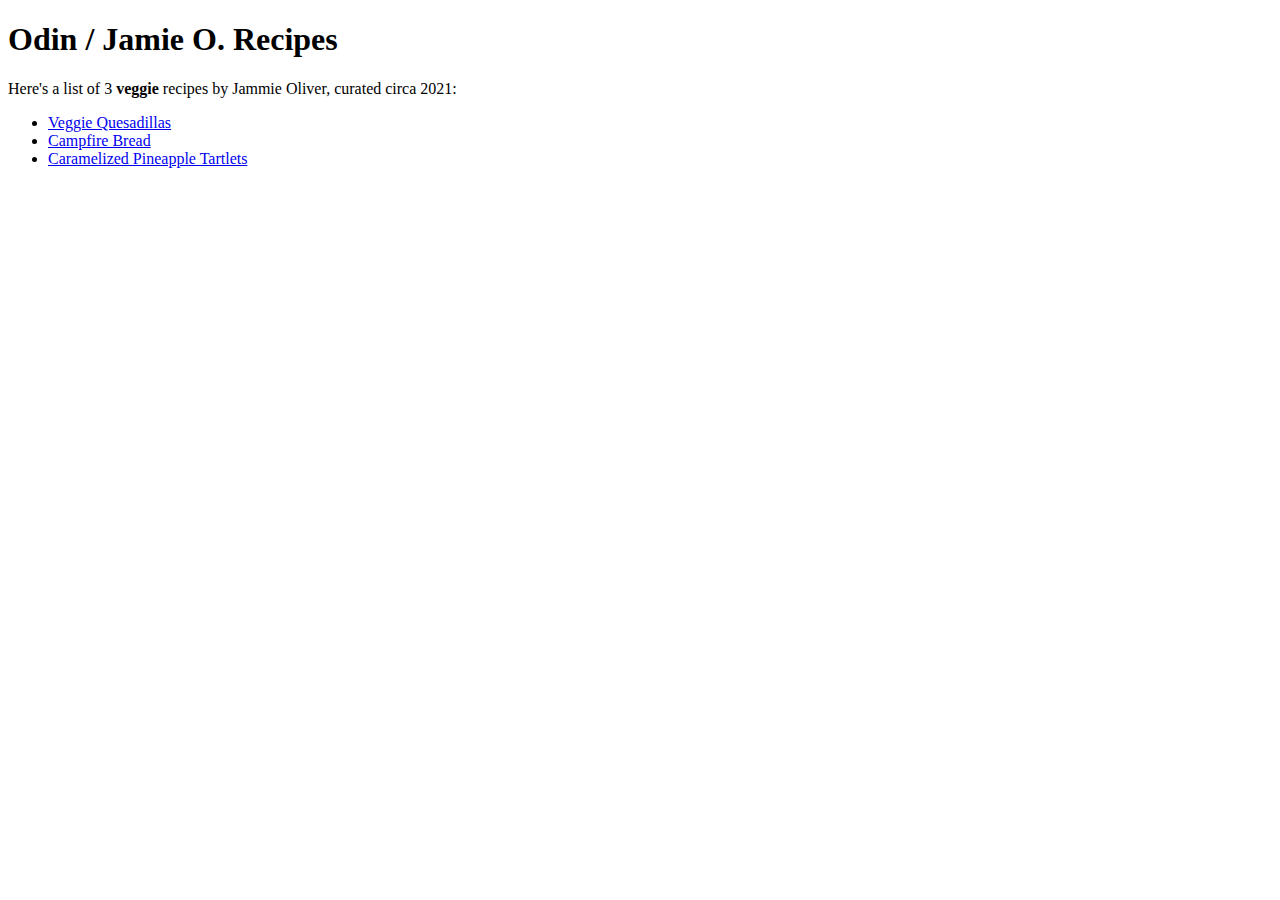
==== index.html @ e10f0eb2 "Add complete repo for Recipes page" ====
<!DOCTYPE html>
<html lang="en">
    <head>
        <meta charset="utf-8">
        <title>Brand New Recipes!</title>
    </head>
    <body>
        <h1>Odin / Jamie O. Recipes</h1>
        
        <p>Here's a list of 3 <strong>veggie</strong> recipes by Jammie Oliver, curated circa 2021:</p>
        
        <ul>
            <li><a href="recipes/veg-ques.html">Veggie Quesadillas</a></li>
            <li><a href="recipes/camp-bread.html">Campfire Bread</li>
            <li><a href="recipes/car-pin-tarts.html">Caramelized Pineapple Tartlets</li>
        </ul>
    </body>
</html>
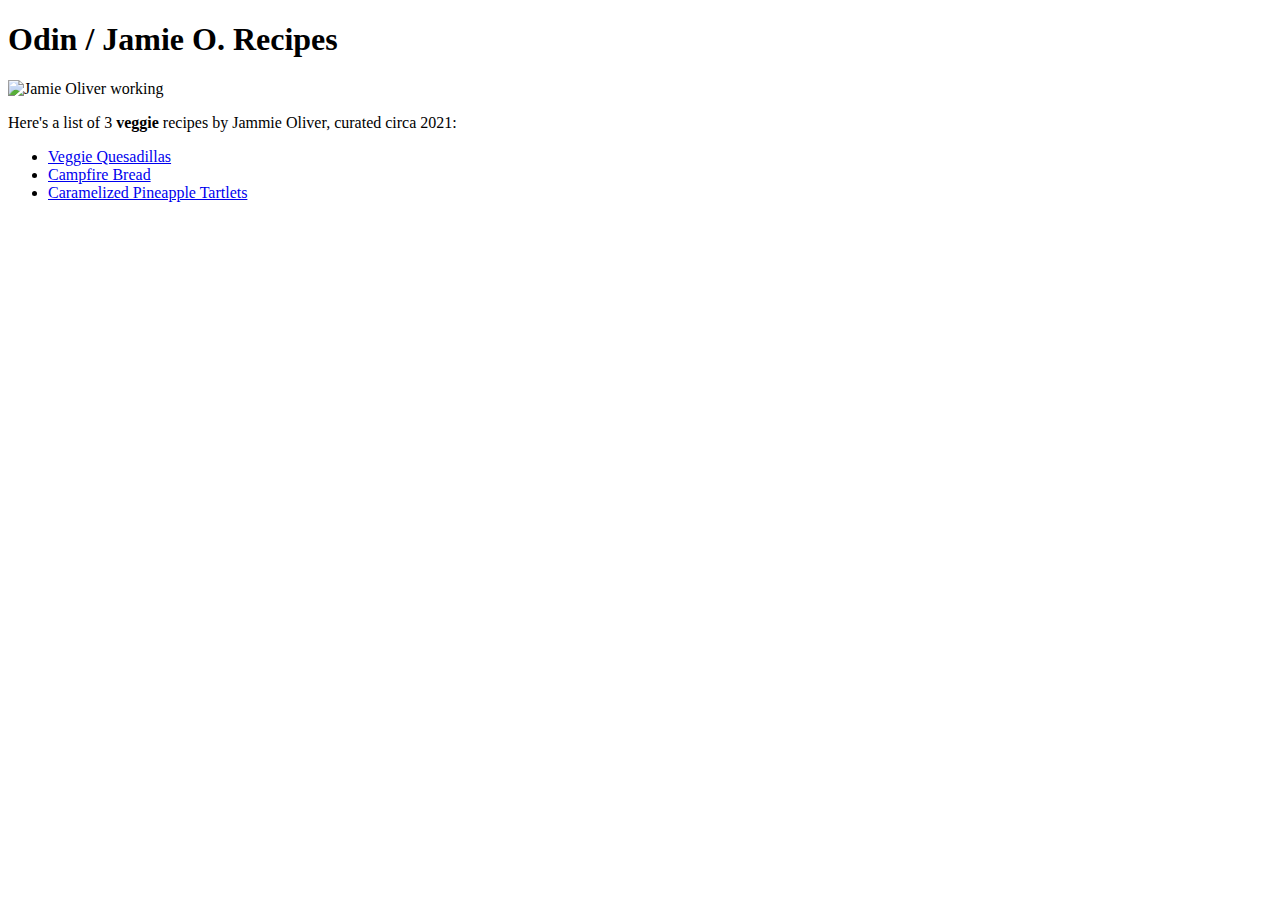
==== commit d490b653: "Add Jamie's header image on index" ====
--- a/index.html
+++ b/index.html
@@ -1,12 +1,13 @@
 <!DOCTYPE html>
 <html lang="en">
     <head>
+        <link rel="stylesheet" href="stylesheet.css">
         <meta charset="utf-8">
         <title>Brand New Recipes!</title>
     </head>
     <body>
         <h1>Odin / Jamie O. Recipes</h1>
-        
+        <img src="images/jamie-oliver-header.jpeg" alt="Jamie Oliver working" width="500">
         <p>Here's a list of 3 <strong>veggie</strong> recipes by Jammie Oliver, curated circa 2021:</p>
         
         <ul>
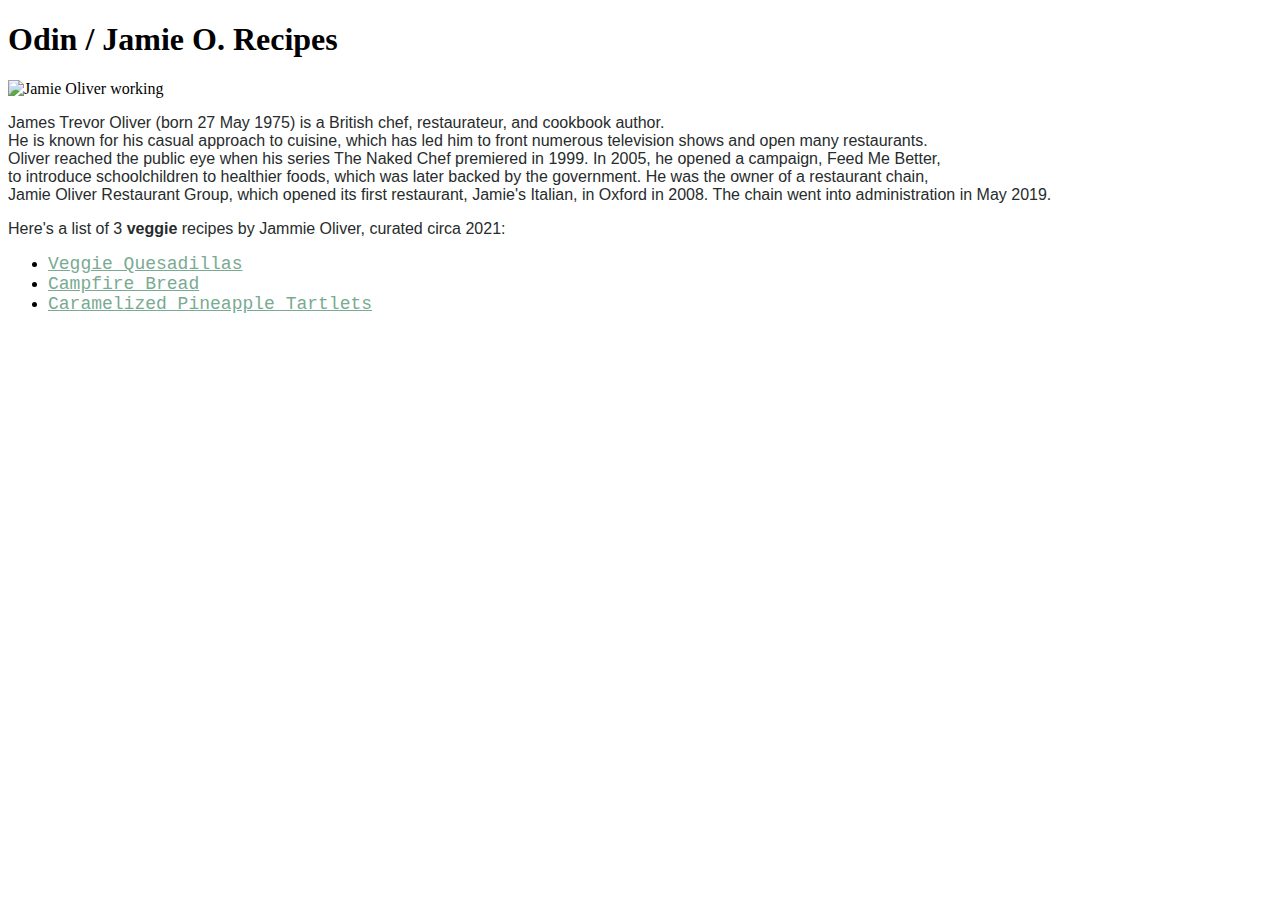
==== commit b4aa0d4d: "Small changes and CSS tests" ====
--- a/index.html
+++ b/index.html
@@ -1,19 +1,28 @@
 <!DOCTYPE html>
 <html lang="en">
     <head>
-        <link rel="stylesheet" href="stylesheet.css">
+        <link rel="stylesheet" href="styles.css">
         <meta charset="utf-8">
         <title>Brand New Recipes!</title>
     </head>
     <body>
         <h1>Odin / Jamie O. Recipes</h1>
         <img src="images/jamie-oliver-header.jpeg" alt="Jamie Oliver working" width="500">
-        <p>Here's a list of 3 <strong>veggie</strong> recipes by Jammie Oliver, curated circa 2021:</p>
+
+        <p class="p-home"> James Trevor Oliver (born 27 May 1975) is a British chef, restaurateur, and cookbook author.
+            <br> He is known for his casual approach to cuisine, which has led him to front numerous television shows and
+            open many restaurants. <br> Oliver reached the public eye when his series The Naked Chef premiered in 1999.
+            In 2005, he opened a campaign, Feed Me Better, <br> to introduce schoolchildren to healthier foods, which was
+            later backed by the government. He was the owner of a restaurant chain, <br> Jamie Oliver Restaurant Group,
+            which opened its first restaurant, Jamie's Italian, in Oxford in 2008. The chain went into administration in May 2019.
+        </p>
+        <p class="p-home">Here's a list of 3 <strong>veggie</strong> recipes by Jammie Oliver, curated circa 2021:</p>
+
         
         <ul>
-            <li><a href="recipes/veg-ques.html">Veggie Quesadillas</a></li>
-            <li><a href="recipes/camp-bread.html">Campfire Bread</li>
-            <li><a href="recipes/car-pin-tarts.html">Caramelized Pineapple Tartlets</li>
+            <li><a href="recipes/veg-ques.html" class="links-home">Veggie Quesadillas</a></li>
+            <li><a href="recipes/camp-bread.html" class="links-home">Campfire Bread</li>
+            <li><a href="recipes/car-pin-tarts.html" class="links-home">Caramelized Pineapple Tartlets</li>
         </ul>
     </body>
 </html>--- a/styles.css
+++ b/styles.css
@@ -0,0 +1,19 @@
+/* styles.css */
+
+.links-home {
+    font-family: 'Courier New', Courier, monospace;
+    font-size: 18px;
+    font-weight: 400;
+    color: #79aa92;
+}
+
+.p-home {
+    font-family: 'Segoe UI', Tahoma, Geneva, Verdana, sans-serif;
+    font-size: 16px;
+    color: #272c2c;
+}
+
+.img-food {
+    height: auto;
+    width: 350px;
+}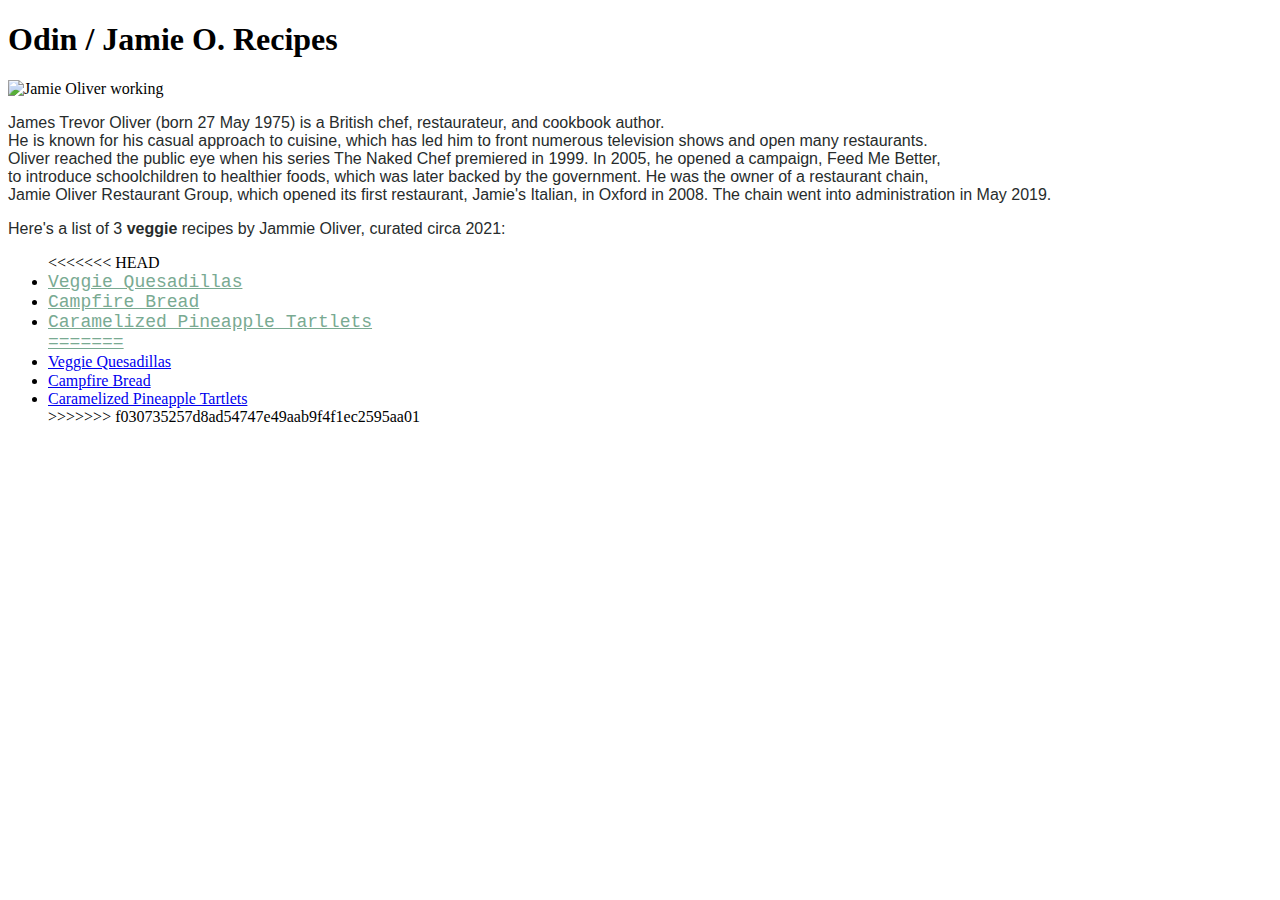
==== commit 0c0d61bf: "Merge branch 'main' of github.com:djalex15/odin-recipes" ====
--- a/index.html
+++ b/index.html
@@ -20,9 +20,15 @@
 
         
         <ul>
+<<<<<<< HEAD
             <li><a href="recipes/veg-ques.html" class="links-home">Veggie Quesadillas</a></li>
             <li><a href="recipes/camp-bread.html" class="links-home">Campfire Bread</li>
             <li><a href="recipes/car-pin-tarts.html" class="links-home">Caramelized Pineapple Tartlets</li>
+=======
+            <li><a href="recipes/veg-ques.html">Veggie Quesadillas</a></li>
+            <li><a href="recipes/camp-bread.html">Campfire Bread</a></li>
+            <li><a href="recipes/car-pin-tarts.html">Caramelized Pineapple Tartlets</a></li>
+>>>>>>> f030735257d8ad54747e49aab9f4f1ec2595aa01
         </ul>
     </body>
-</html>+</html>
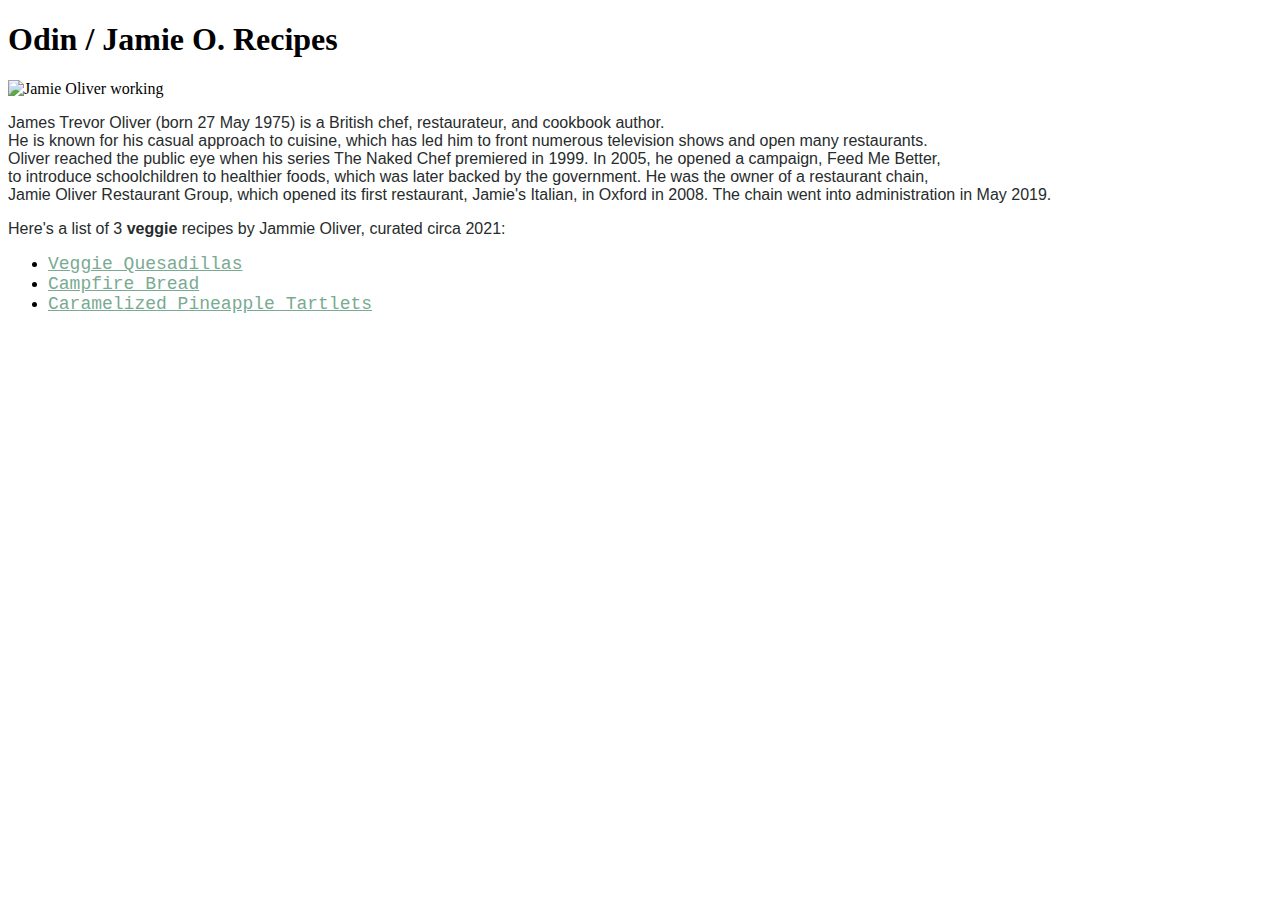
==== commit 47bcc168: "fixed conflicts in index.html" ====
--- a/index.html
+++ b/index.html
@@ -20,15 +20,9 @@
 
         
         <ul>
-<<<<<<< HEAD
             <li><a href="recipes/veg-ques.html" class="links-home">Veggie Quesadillas</a></li>
             <li><a href="recipes/camp-bread.html" class="links-home">Campfire Bread</li>
             <li><a href="recipes/car-pin-tarts.html" class="links-home">Caramelized Pineapple Tartlets</li>
-=======
-            <li><a href="recipes/veg-ques.html">Veggie Quesadillas</a></li>
-            <li><a href="recipes/camp-bread.html">Campfire Bread</a></li>
-            <li><a href="recipes/car-pin-tarts.html">Caramelized Pineapple Tartlets</a></li>
->>>>>>> f030735257d8ad54747e49aab9f4f1ec2595aa01
         </ul>
     </body>
 </html>
